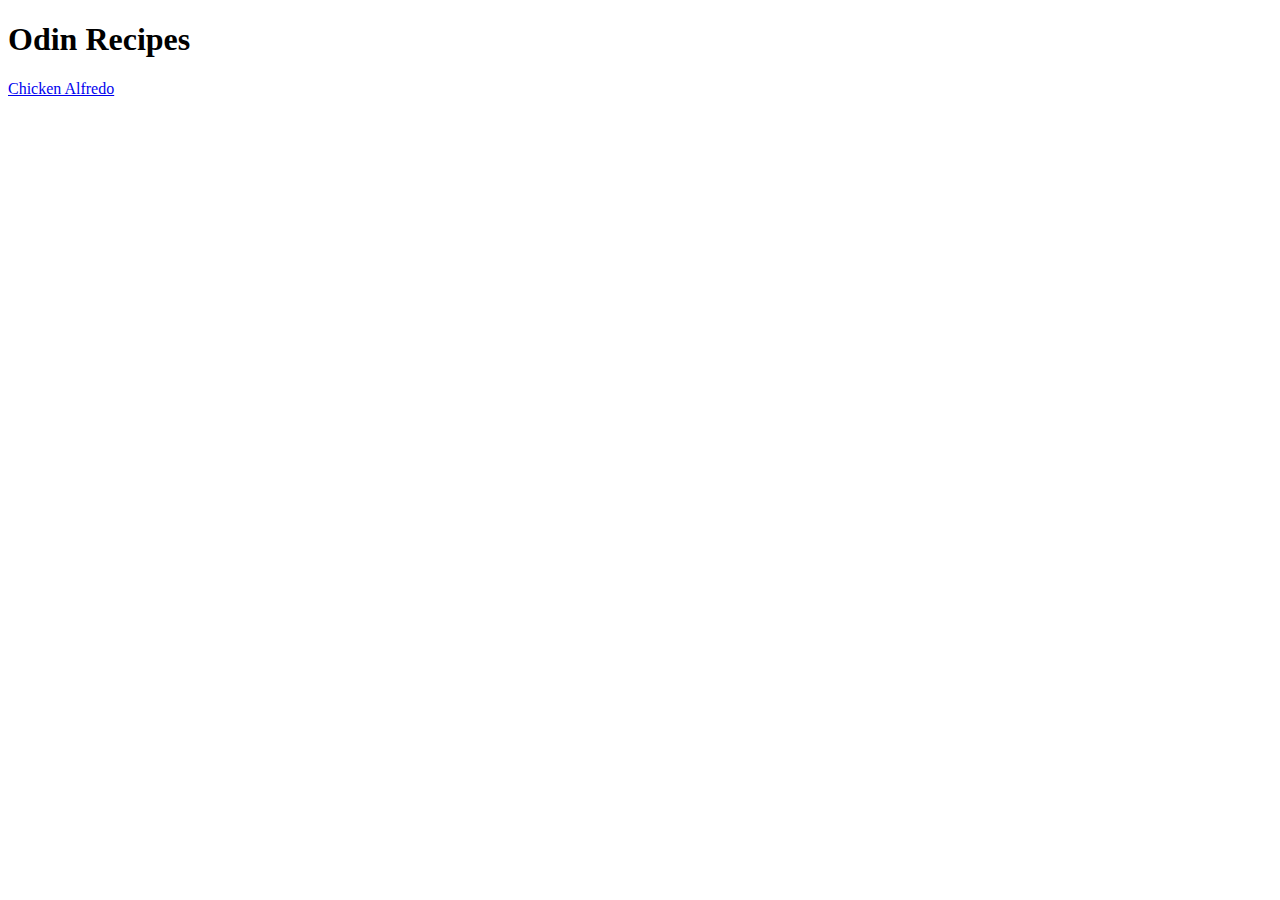
==== index.html @ b255c11a "Chicken Alfredo recipe added" ====
<!DOCTYPE html PUBLIC "-//W3C//DTD HTML 4.01//EN" "http://www.w3.org/TR/html4/strict.dtd">
<html>
<head>
  <meta http-equiv="Content-Type" content="text/html; charset=utf-8">
  <meta http-equiv="Content-Style-Type" content="text/css">
  <title></title>
  <meta name="Generator" content="Cocoa HTML Writer">
  <meta name="CocoaVersion" content="2113.6">
  <style type="text/css">
  </style>
</head>
<body>
    <h1>Odin Recipes</h1>
        <a href="recipes/ChickenAlfredo.html">Chicken Alfredo</a>
</body>
</html>
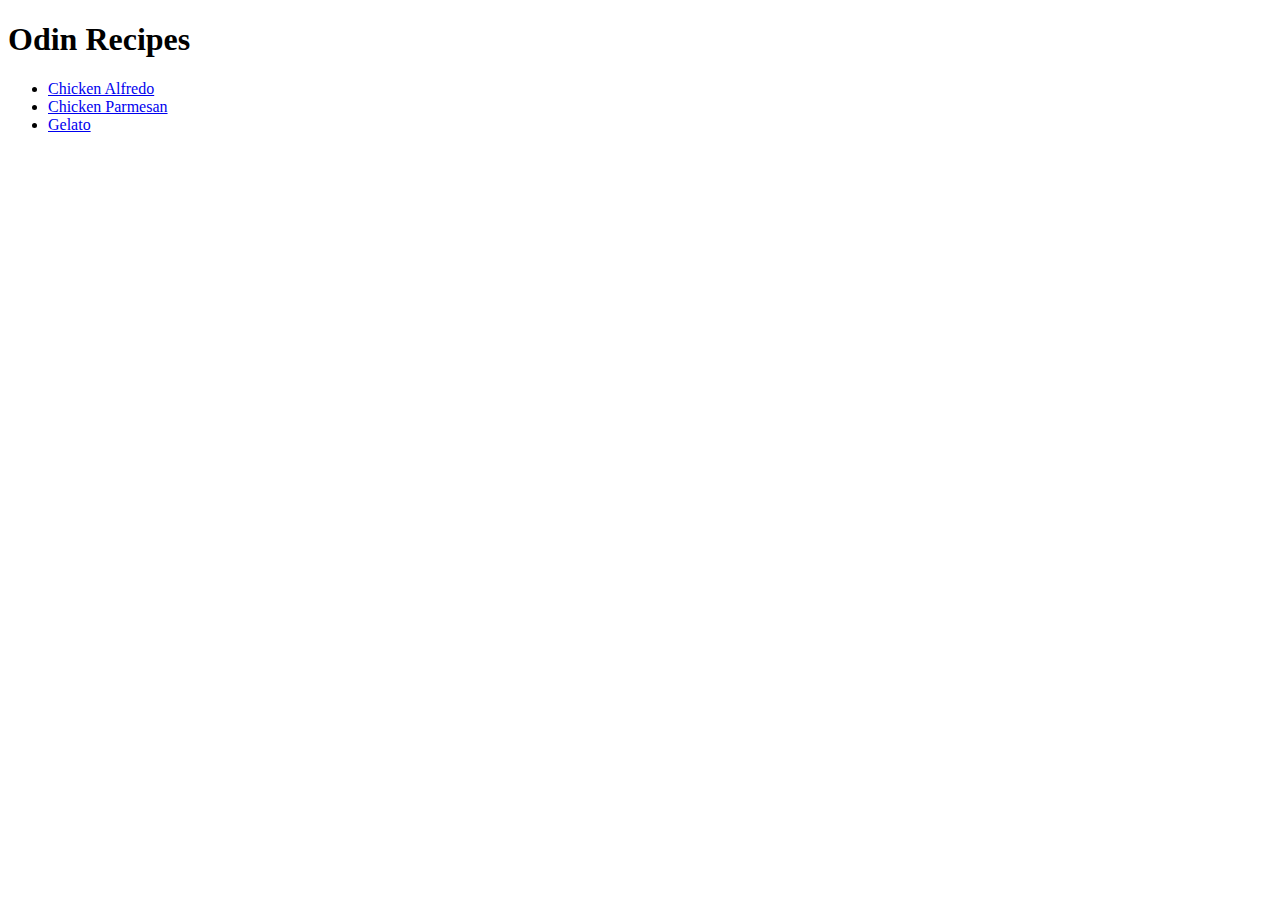
==== commit 77d9690c: "added Gelato recipe" ====
--- a/index.html
+++ b/index.html
@@ -11,6 +11,10 @@
 </head>
 <body>
     <h1>Odin Recipes</h1>
-        <a href="recipes/ChickenAlfredo.html">Chicken Alfredo</a>
+    <ul>
+        <li><a href="recipes/ChickenAlfredo.html">Chicken Alfredo</a></li>
+        <li><a href="recipes/ChickenParm.html">Chicken Parmesan</a></li>
+        <li><a href= "recipes/Gelato.html">Gelato</a></li>
+    
 </body>
 </html>
